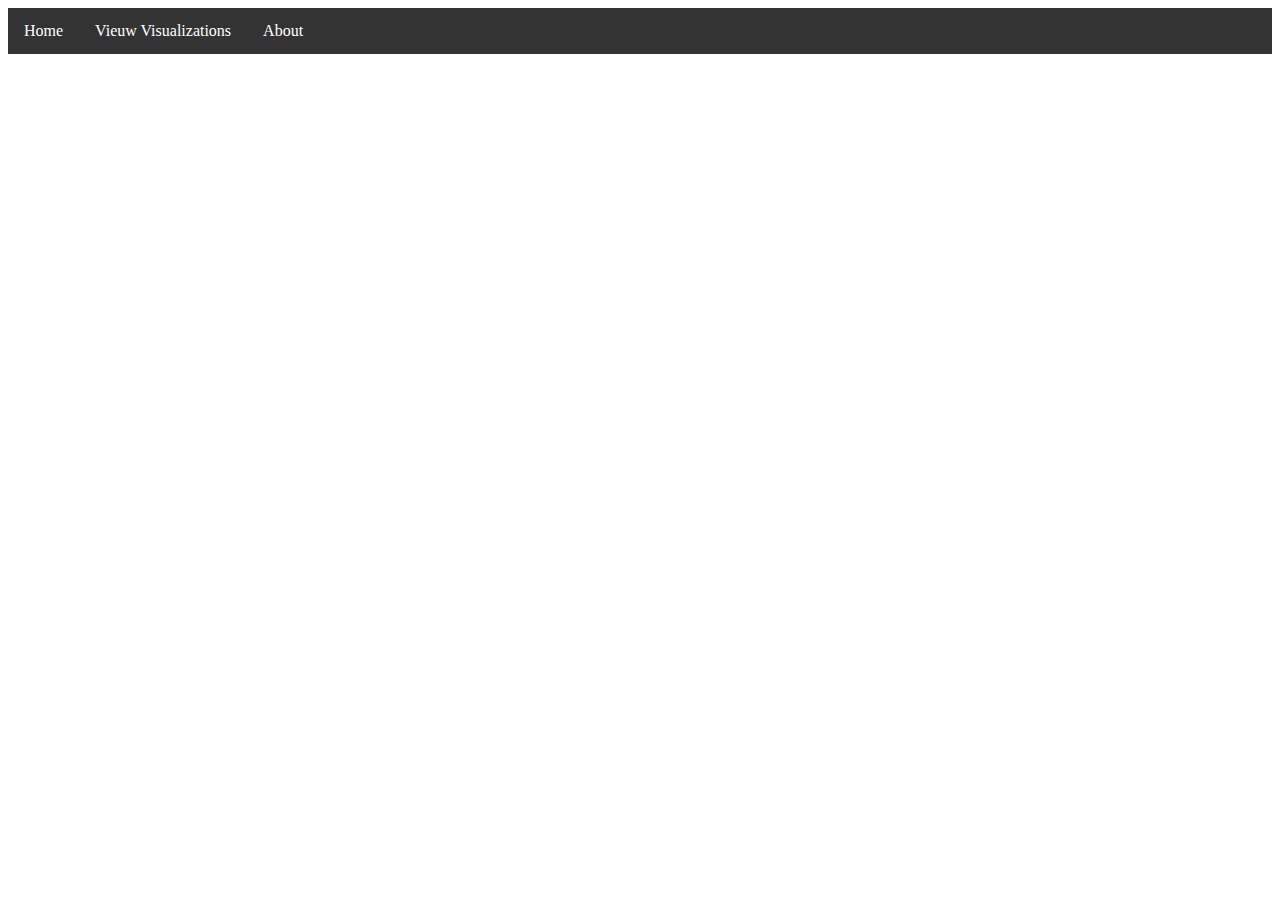
==== maps/index.html @ 84384842 "indexing, barcharts" ====
<!--Stan Helsloot, 10762388  -->

<!DOCTYPE html>
<html lang="en" dir="ltr">
  <head>
    <meta charset="utf-8">
    <title>AAH EARTHQUAKES</title>
    <script src="https://d3js.org/d3.v5.min.js"></script>
    <script src="http://d3js.org/queue.v1.min.js"></script>
    <script src="https://ajax.googleapis.com/ajax/libs/jquery/3.3.1/jquery.min.js"></script>
    <script src="https://ajax.googleapis.com/ajax/libs/jquery/3.3.1/jquery.min.js"></script>
    <script src="d3-tooltip.js"></script>
    <link rel="stylesheet" href="navigation.css">
  </head>
  <body>
    <!--navigation bar-->
    <div id="navigation_bar">
    </div>

    <script>
    $(function(){
      $("#navigation_bar").load("navigation.html");
    });
    </script>

    <!-- <script src="bar_gas_month.js" charset="utf-8"></script> -->
    <script src="bar_gas.js" charset="utf-8"></script>
    <!-- <script src="map.js" charset="utf-8"></script> -->
  </body>
</html>
---- maps/navigation.css ----
/* Stan Helsloot, 10762388 */
ul {
  list-style-type: none;
  margin: 0;
  padding: 0;
  overflow: hidden;
  background-color: #333;
}

li {
  float: left;
}

li a {
  display: block;
  color: white;
  text-align: center;
  padding: 14px 16px;
  text-decoration: none;
}

li a:hover {
  background-color: #444;
}
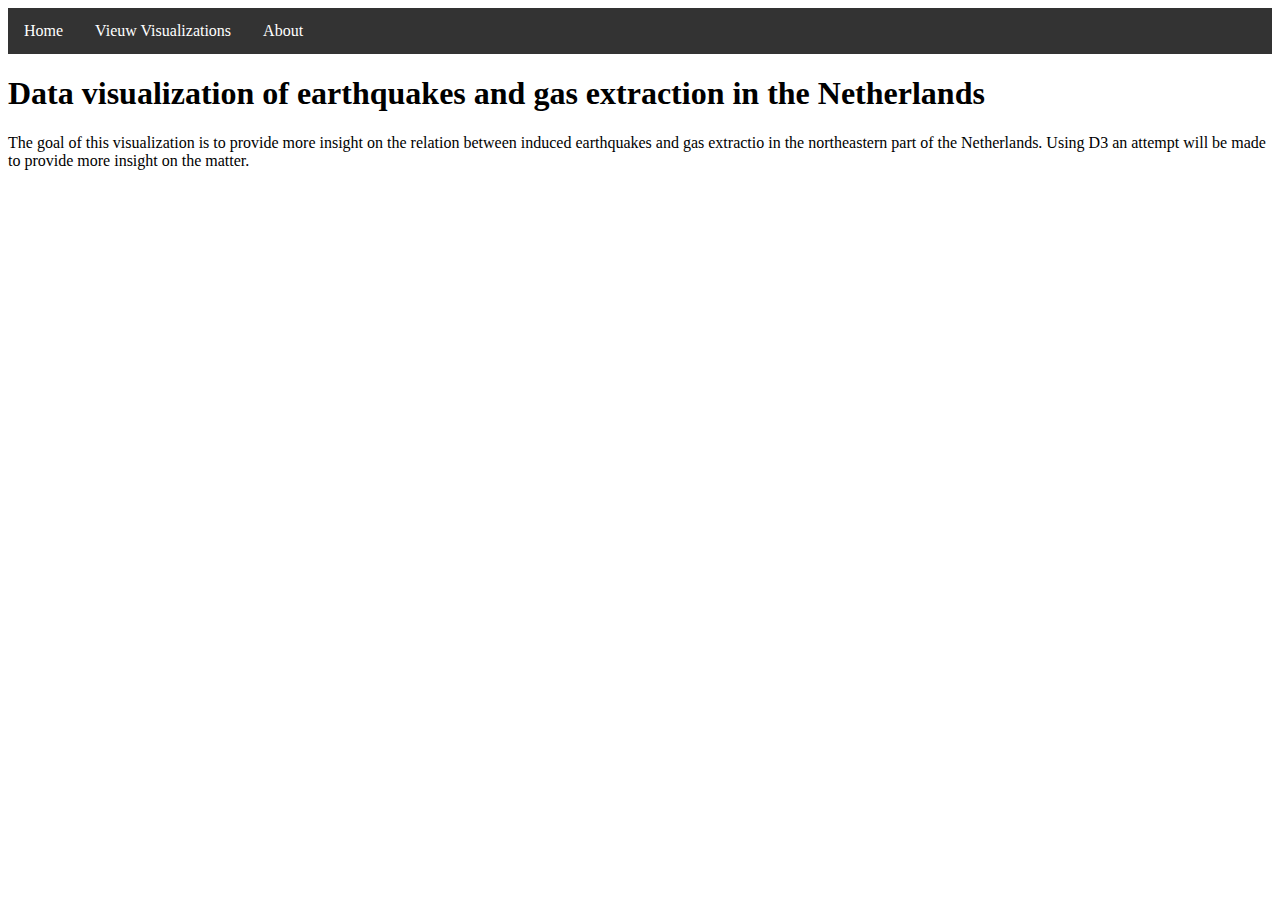
==== commit d0cf611c: "process, different geodata, combining js in map.html" ====
--- a/maps/index.html
+++ b/maps/index.html
@@ -4,7 +4,7 @@
 <html lang="en" dir="ltr">
   <head>
     <meta charset="utf-8">
-    <title>AAH EARTHQUAKES</title>
+    <title>Home</title>
     <script src="https://d3js.org/d3.v5.min.js"></script>
     <script src="http://d3js.org/queue.v1.min.js"></script>
     <script src="https://ajax.googleapis.com/ajax/libs/jquery/3.3.1/jquery.min.js"></script>
@@ -23,8 +23,10 @@
     });
     </script>
 
-    <!-- <script src="bar_gas_month.js" charset="utf-8"></script> -->
-    <script src="bar_gas.js" charset="utf-8"></script>
-    <!-- <script src="map.js" charset="utf-8"></script> -->
+    <h1>Data visualization of earthquakes and gas extraction in the Netherlands</h1>
+    <p>The goal of this visualization is to provide more insight on the
+    relation between induced earthquakes and gas extractio in the northeastern
+    part of the Netherlands. Using D3 an attempt will be made to provide more
+    insight on the matter.</p>
   </body>
 </html>
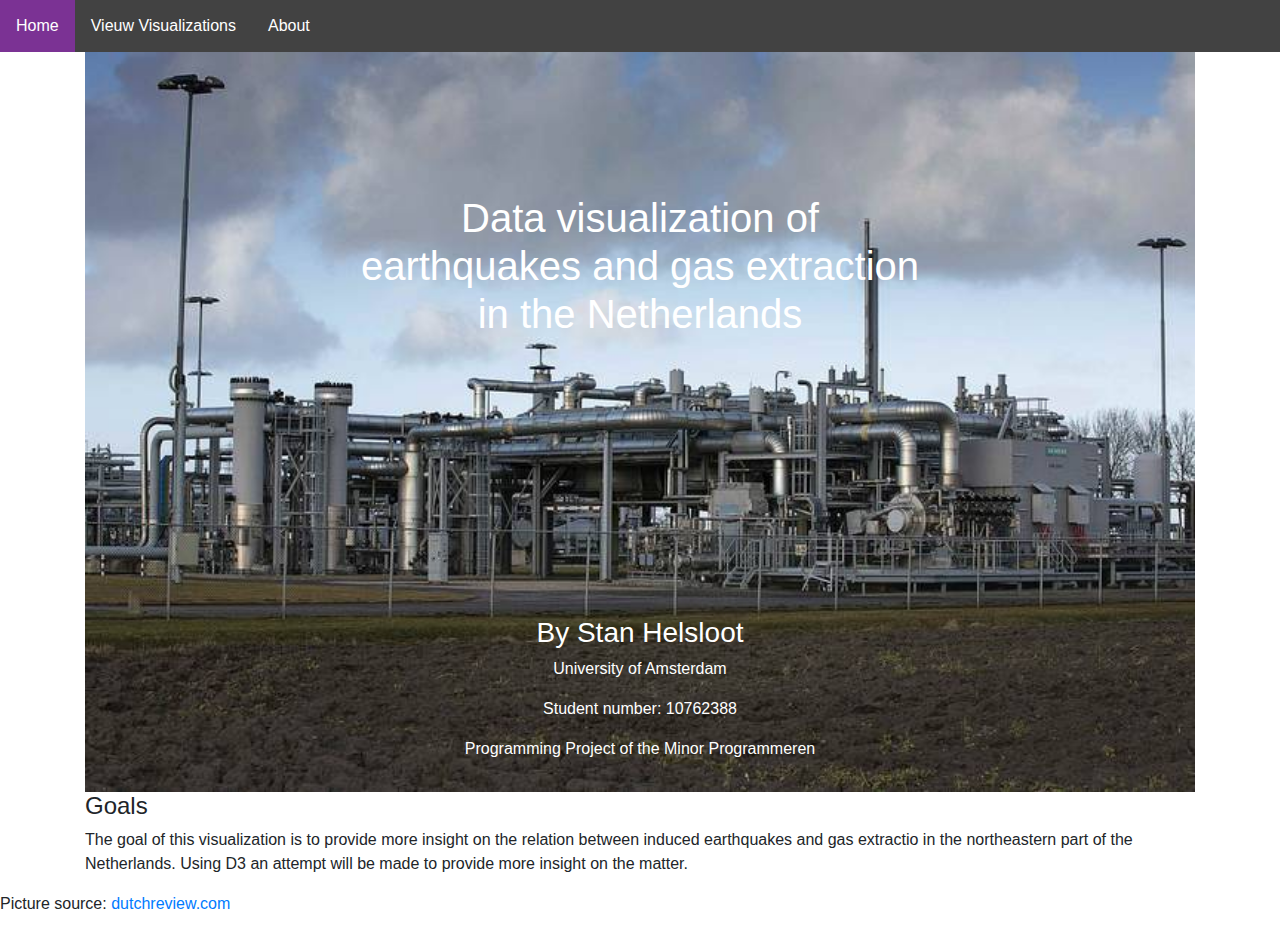
==== commit c4b54b43: "page make-up" ====
--- a/maps/index.html
+++ b/maps/index.html
@@ -5,12 +5,12 @@
   <head>
     <meta charset="utf-8">
     <title>Home</title>
-    <script src="https://d3js.org/d3.v5.min.js"></script>
-    <script src="http://d3js.org/queue.v1.min.js"></script>
     <script src="https://ajax.googleapis.com/ajax/libs/jquery/3.3.1/jquery.min.js"></script>
-    <script src="https://ajax.googleapis.com/ajax/libs/jquery/3.3.1/jquery.min.js"></script>
-    <script src="d3-tooltip.js"></script>
+    <link rel="stylesheet" href="https://maxcdn.bootstrapcdn.com/bootstrap/4.1.3/css/bootstrap.min.css">
+    <script src="https://cdnjs.cloudflare.com/ajax/libs/popper.js/1.14.3/umd/popper.min.js"></script>
+    <script src="https://maxcdn.bootstrapcdn.com/bootstrap/4.1.3/js/bootstrap.min.js"></script>
     <link rel="stylesheet" href="navigation.css">
+    <link rel="stylesheet" href="index.css">
   </head>
   <body>
     <!--navigation bar-->
@@ -23,10 +23,25 @@
     });
     </script>
 
-    <h1>Data visualization of earthquakes and gas extraction in the Netherlands</h1>
-    <p>The goal of this visualization is to provide more insight on the
-    relation between induced earthquakes and gas extractio in the northeastern
-    part of the Netherlands. Using D3 an attempt will be made to provide more
-    insight on the matter.</p>
+    <!-- <div class="background_pitc"></div> -->
+    <div class="container" id="pict">
+      <img src="background_pict.jpg" style="width:100%;">
+      <div class="centered"><h1>Data visualization of earthquakes and gas extraction in the Netherlands</h1></div>
+      <div class="bottom_center">
+        <h3>By Stan Helsloot</h3>
+        <p>University of Amsterdam</p>
+        <p>Student number: 10762388</p>
+        <p>Programming Project of the Minor Programmeren</p>
+      </div>
+    </div>
+    <div class="container">
+      <h4>Goals</h4>
+      <p>The goal of this visualization is to provide more insight on the
+      relation between induced earthquakes and gas extractio in the northeastern
+      part of the Netherlands. Using D3 an attempt will be made to provide more
+      insight on the matter.</p></div>
+    </div>
+    <p>Picture source: <a href="https://dutchreview.com/wp-content/uploads/GasGroningen-1.jpg">dutchreview.com</a></p>
+
   </body>
 </html>
--- a/maps/navigation.css
+++ b/maps/navigation.css
@@ -1,17 +1,17 @@
 /* Stan Helsloot, 10762388 */
-ul {
+#navbar {
   list-style-type: none;
   margin: 0;
   padding: 0;
   overflow: hidden;
-  background-color: #333;
+  background-color: rgb(66, 66, 66);
 }
 
-li {
+#navli {
   float: left;
 }
 
-li a {
+#navli a {
   display: block;
   color: white;
   text-align: center;
@@ -19,6 +19,7 @@
   text-decoration: none;
 }
 
-li a:hover {
-  background-color: #444;
+#navli a:hover {
+  background-color: rgb(123,50,148);
+  color: white;
 }
--- a/maps/index.css
+++ b/maps/index.css
@@ -0,0 +1,20 @@
+/* Container holding the image and the text */
+#pict {
+ position: relative;
+ text-align: center;
+ color: white;
+}
+
+.centered {
+ position: absolute;
+ top: 50%;
+ left: 50%;
+ transform: translate(-50%, -150%);
+}
+
+.bottom_center {
+  position: absolute;
+  top: 50%;
+  left: 50%;
+  transform: translate(-50%, +120%);
+}
